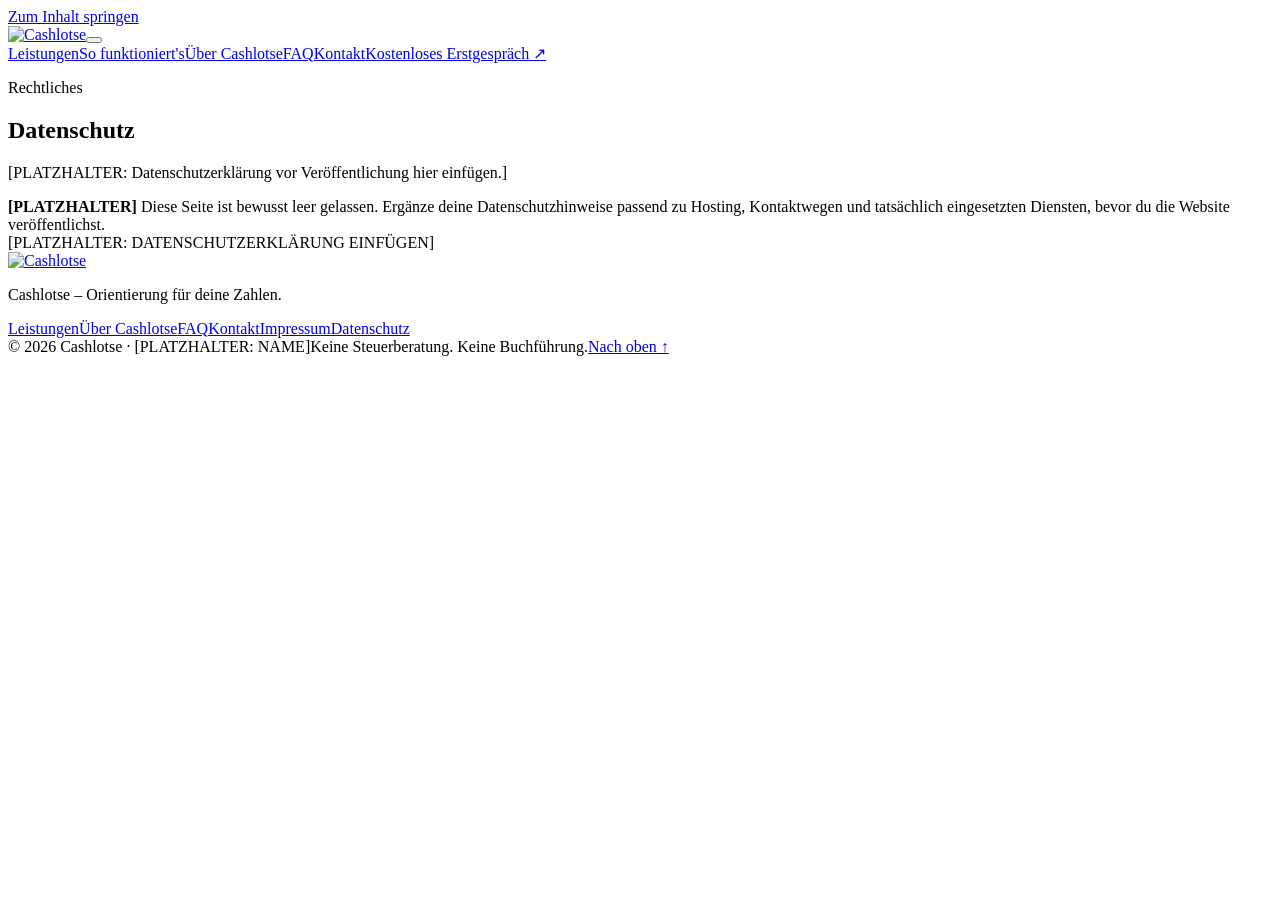
==== datenschutz.html @ ab905dff "Add files via upload" ====
<!doctype html>
<html lang="de">
<head>
  <meta charset="utf-8"><meta name="viewport" content="width=device-width, initial-scale=1"><meta name="theme-color" content="#0D1319">
  <title>Datenschutz – Cashlotse</title><meta name="description" content="Platzhalter für die Datenschutzhinweise von Cashlotse.">
  <meta property="og:type" content="website"><meta property="og:locale" content="de_DE"><meta property="og:title" content="Datenschutz – Cashlotse"><meta property="og:description" content="Platzhalter für die Datenschutzhinweise."><meta property="og:url" content="[PLATZHALTER: VOLLSTÄNDIGE URL DIESER SEITE]">
  <link rel="stylesheet" href="css/styles.css"><script src="js/main.js" defer></script>
</head>
<body>
  <a class="skip-link" href="#inhalt">Zum Inhalt springen</a>
  <header class="site-header"><div class="container header-inner"><a class="logo-link" href="index.html" aria-label="Cashlotse – Startseite"><img src="assets/cashlotse-logo-horizontal-light.png" alt="Cashlotse" width="210" height="83"></a><button class="menu-toggle" type="button" aria-expanded="false" aria-controls="primary-nav" aria-label="Menü öffnen"><span></span><span></span></button><nav class="primary-nav" id="primary-nav" aria-label="Hauptnavigation"><a href="index.html#leistungen">Leistungen</a><a href="index.html#ablauf">So funktioniert's</a><a href="index.html#ueber-cashlotse">Über Cashlotse</a><a href="index.html#faq">FAQ</a><a href="index.html#kontakt">Kontakt</a><a class="button button-small button-orange nav-cta" href="index.html#kontakt">Kostenloses Erstgespräch <span aria-hidden="true">↗</span></a></nav></div></header>
  <main id="inhalt"><section class="legal-hero"><div class="container"><p class="eyebrow"><span class="eyebrow-mark"></span> Rechtliches</p><h1>Datenschutz</h1><p>[PLATZHALTER: Datenschutzerklärung vor Veröffentlichung hier einfügen.]</p></div></section>
    <section class="legal-section"><div class="container legal-container"><div class="legal-notice"><strong>[PLATZHALTER]</strong> Diese Seite ist bewusst leer gelassen. Ergänze deine Datenschutzhinweise passend zu Hosting, Kontaktwegen und tatsächlich eingesetzten Diensten, bevor du die Website veröffentlichst.</div><div class="privacy-placeholder">[PLATZHALTER: DATENSCHUTZERKLÄRUNG EINFÜGEN]</div></div></section></main>
  <footer class="site-footer"><div class="container footer-main"><a class="logo-link footer-logo" href="index.html" aria-label="Cashlotse – Startseite"><img src="assets/cashlotse-logo-horizontal-light.png" alt="Cashlotse" width="210" height="83" loading="lazy"></a><p>Cashlotse – Orientierung für deine Zahlen.</p><nav aria-label="Footer-Navigation"><a href="index.html#leistungen">Leistungen</a><a href="index.html#ueber-cashlotse">Über Cashlotse</a><a href="index.html#faq">FAQ</a><a href="index.html#kontakt">Kontakt</a><a href="impressum.html">Impressum</a><a href="datenschutz.html" aria-current="page">Datenschutz</a></nav></div><div class="container footer-bottom"><span>© <span data-year>2026</span> Cashlotse · [PLATZHALTER: NAME]</span><span>Keine Steuerberatung. Keine Buchführung.</span><a href="#inhalt">Nach oben ↑</a></div></footer>
</body>
</html>
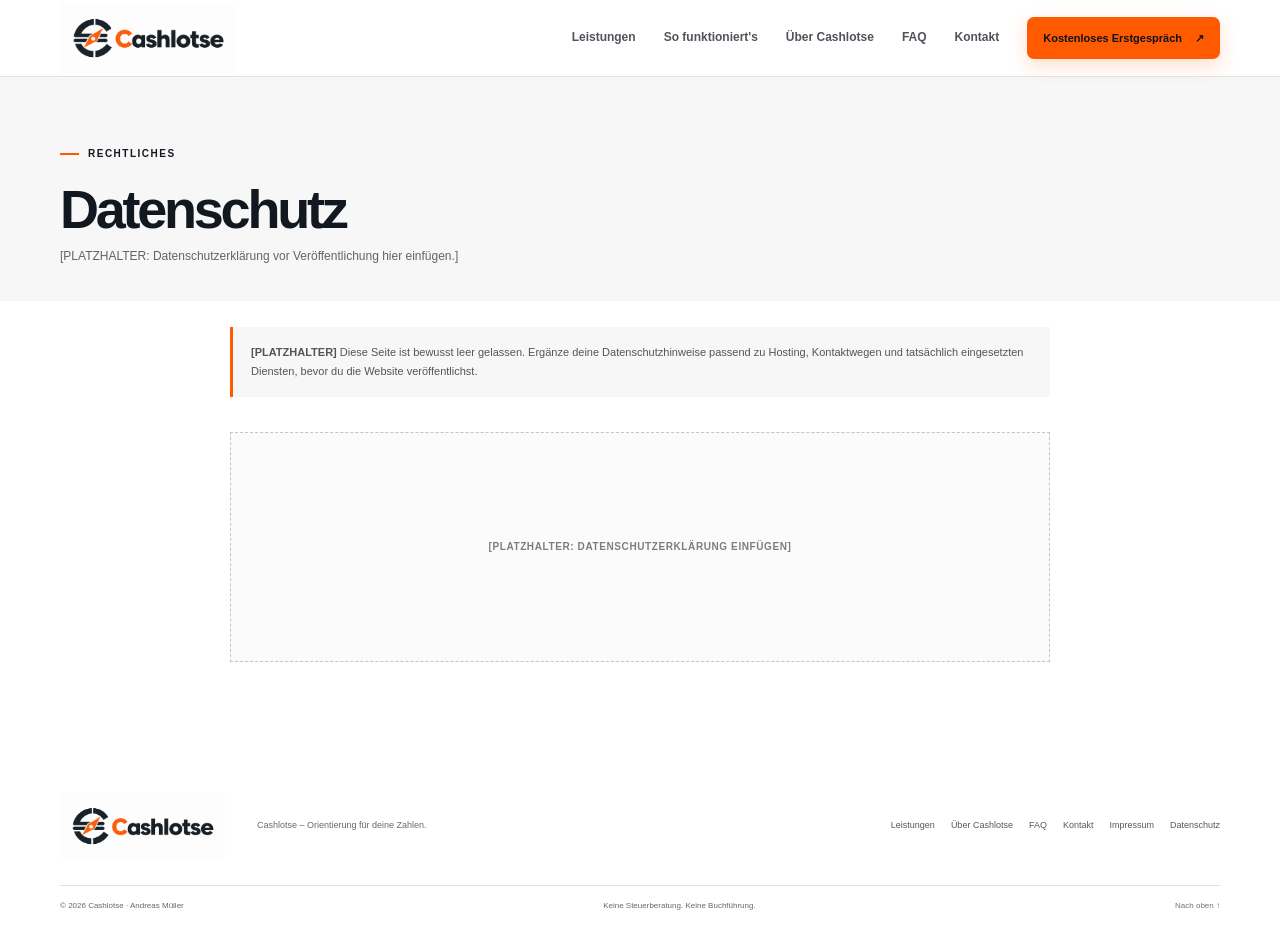
==== commit 723f5ec9: "Add files via upload" ====
--- a/datenschutz.html
+++ b/datenschutz.html
@@ -11,6 +11,6 @@
   <header class="site-header"><div class="container header-inner"><a class="logo-link" href="index.html" aria-label="Cashlotse – Startseite"><img src="assets/cashlotse-logo-horizontal-light.png" alt="Cashlotse" width="210" height="83"></a><button class="menu-toggle" type="button" aria-expanded="false" aria-controls="primary-nav" aria-label="Menü öffnen"><span></span><span></span></button><nav class="primary-nav" id="primary-nav" aria-label="Hauptnavigation"><a href="index.html#leistungen">Leistungen</a><a href="index.html#ablauf">So funktioniert's</a><a href="index.html#ueber-cashlotse">Über Cashlotse</a><a href="index.html#faq">FAQ</a><a href="index.html#kontakt">Kontakt</a><a class="button button-small button-orange nav-cta" href="index.html#kontakt">Kostenloses Erstgespräch <span aria-hidden="true">↗</span></a></nav></div></header>
   <main id="inhalt"><section class="legal-hero"><div class="container"><p class="eyebrow"><span class="eyebrow-mark"></span> Rechtliches</p><h1>Datenschutz</h1><p>[PLATZHALTER: Datenschutzerklärung vor Veröffentlichung hier einfügen.]</p></div></section>
     <section class="legal-section"><div class="container legal-container"><div class="legal-notice"><strong>[PLATZHALTER]</strong> Diese Seite ist bewusst leer gelassen. Ergänze deine Datenschutzhinweise passend zu Hosting, Kontaktwegen und tatsächlich eingesetzten Diensten, bevor du die Website veröffentlichst.</div><div class="privacy-placeholder">[PLATZHALTER: DATENSCHUTZERKLÄRUNG EINFÜGEN]</div></div></section></main>
-  <footer class="site-footer"><div class="container footer-main"><a class="logo-link footer-logo" href="index.html" aria-label="Cashlotse – Startseite"><img src="assets/cashlotse-logo-horizontal-light.png" alt="Cashlotse" width="210" height="83" loading="lazy"></a><p>Cashlotse – Orientierung für deine Zahlen.</p><nav aria-label="Footer-Navigation"><a href="index.html#leistungen">Leistungen</a><a href="index.html#ueber-cashlotse">Über Cashlotse</a><a href="index.html#faq">FAQ</a><a href="index.html#kontakt">Kontakt</a><a href="impressum.html">Impressum</a><a href="datenschutz.html" aria-current="page">Datenschutz</a></nav></div><div class="container footer-bottom"><span>© <span data-year>2026</span> Cashlotse · [PLATZHALTER: NAME]</span><span>Keine Steuerberatung. Keine Buchführung.</span><a href="#inhalt">Nach oben ↑</a></div></footer>
+  <footer class="site-footer"><div class="container footer-main"><a class="logo-link footer-logo" href="index.html" aria-label="Cashlotse – Startseite"><img src="assets/cashlotse-logo-horizontal-light.png" alt="Cashlotse" width="210" height="83" loading="lazy"></a><p>Cashlotse – Orientierung für deine Zahlen.</p><nav aria-label="Footer-Navigation"><a href="index.html#leistungen">Leistungen</a><a href="index.html#ueber-cashlotse">Über Cashlotse</a><a href="index.html#faq">FAQ</a><a href="index.html#kontakt">Kontakt</a><a href="impressum.html">Impressum</a><a href="datenschutz.html" aria-current="page">Datenschutz</a></nav></div><div class="container footer-bottom"><span>© <span data-year>2026</span> Cashlotse · Andreas Müller</span><span>Keine Steuerberatung. Keine Buchführung.</span><a href="#inhalt">Nach oben ↑</a></div></footer>
 </body>
 </html>
--- a/css/styles.css
+++ b/css/styles.css
@@ -0,0 +1,145 @@
+/* Cashlotse – Markenfarben und Grundwerte */
+:root {
+  color-scheme: light;
+  --anthracite: #111820;
+  --orange: #FF5A00;
+  --white: #FFFFFF;
+  --dark: #0D1319;
+  --muted: rgba(17, 24, 32, .66);
+  --line: rgba(17, 24, 32, .13);
+  --dark-line: rgba(255, 255, 255, .13);
+  --font: "Inter", "DM Sans", "Segoe UI", -apple-system, BlinkMacSystemFont, "Helvetica Neue", sans-serif;
+  --content: 1160px;
+}
+*, *::before, *::after { box-sizing: border-box; }
+html { scroll-behavior: smooth; scroll-padding-top: 88px; }
+body { margin: 0; color: var(--anthracite); background: var(--white); font: 16px/1.65 var(--font); -webkit-font-smoothing: antialiased; }
+img, svg { display: block; max-width: 100%; }
+a { color: inherit; }
+button, input, textarea, select { font: inherit; }
+.container { width: min(var(--content), calc(100% - 48px)); margin-inline: auto; }
+.section-pad { padding-block: 108px; }
+.skip-link { position: fixed; z-index: 200; top: 10px; left: 10px; padding: 10px 15px; transform: translateY(-150%); border-radius: 6px; color: var(--white); background: var(--dark); }
+.skip-link:focus { transform: translateY(0); }
+
+/* Header / Navigation */
+.site-header { position: sticky; z-index: 100; top: 0; border-bottom: 1px solid rgba(17,24,32,.12); color: var(--anthracite); background: rgba(255,255,255,.96); backdrop-filter: blur(14px); }
+.header-inner { display: flex; min-height: 76px; align-items: center; justify-content: space-between; }
+.logo-link { display: inline-flex; flex: 0 0 auto; align-items: center; text-decoration: none; }
+.logo-link img { width: 176px; height: auto; }
+.primary-nav { display: flex; align-items: center; gap: 28px; }
+.primary-nav > a:not(.button) { color: rgba(17,24,32,.74); text-decoration: none; font-size: 12px; font-weight: 550; transition: color .2s ease; }
+.primary-nav > a:not(.button):hover, .primary-nav > a[aria-current="page"] { color: var(--anthracite); text-decoration: underline; text-decoration-color: var(--orange); text-underline-offset: 5px; }
+.menu-toggle { display: none; width: 42px; height: 42px; align-items: center; justify-content: center; flex-direction: column; gap: 6px; border: 1px solid var(--line); border-radius: 8px; color: var(--anthracite); background: transparent; cursor: pointer; }
+.menu-toggle span { width: 18px; height: 2px; border-radius: 2px; background: currentColor; transition: transform .2s ease; }
+.button { display: inline-flex; min-height: 54px; align-items: center; justify-content: center; gap: 13px; padding: 0 22px; border: 1px solid transparent; border-radius: 7px; text-decoration: none; font-size: 13px; font-weight: 700; line-height: 1.1; cursor: pointer; transition: transform .22s ease, color .22s ease, background-color .22s ease, box-shadow .22s ease, border-color .22s ease; }
+.button:hover { transform: translateY(-2px); }
+.button:focus-visible, .primary-nav a:focus-visible, .service-link:focus-visible, .text-link:focus-visible, .footer-main a:focus-visible, summary:focus-visible { outline: 3px solid var(--orange); outline-offset: 4px; }
+.button-orange { color: var(--dark); background: var(--orange); box-shadow: 0 7px 20px rgba(255,90,0,.2); }
+.button-orange:hover { background: var(--orange); box-shadow: 0 11px 25px rgba(255,90,0,.28); }
+.button-dark { color: var(--white); background: var(--dark); }
+.button-dark:hover { background: var(--dark); box-shadow: 0 9px 22px rgba(13,19,25,.18); }
+.button-quiet { border-color: rgba(255,255,255,.2); color: var(--white); background: transparent; }
+.button-quiet:hover { border-color: rgba(255,255,255,.5); background: rgba(255,255,255,.05); }
+.button-small { min-height: 42px; padding-inline: 15px; font-size: 11px; }
+.text-link { display: inline-flex; align-items: center; gap: 10px; color: var(--anthracite); text-decoration: none; font-size: 13px; font-weight: 700; transition: color .2s ease, gap .2s ease; }
+.text-link:hover { gap: 15px; color: var(--anthracite); text-decoration: underline; text-decoration-color: var(--orange); text-underline-offset: 5px; }
+
+/* Hero and unmodified original logo */
+.hero { position: relative; overflow: hidden; padding: 76px 0 0; color: var(--white); background: var(--dark); }
+.hero-gridline { position: absolute; inset: 0; opacity: .18; background-image: linear-gradient(rgba(255,255,255,.07) 1px, transparent 1px), linear-gradient(90deg, rgba(255,255,255,.07) 1px, transparent 1px); background-size: 74px 74px; mask-image: linear-gradient(90deg, transparent, black 30%, black 83%, transparent); pointer-events: none; }
+.hero-glow { position: absolute; top: 0; right: -100px; width: 680px; height: 590px; border-radius: 50%; background: radial-gradient(ellipse, rgba(255,90,0,.12), transparent 68%); pointer-events: none; }
+.hero-layout { position: relative; z-index: 1; display: grid; grid-template-columns: 1fr .92fr; align-items: center; gap: 45px; padding-bottom: 70px; }
+.hero-copy { max-width: 600px; padding: 20px 0; }
+.eyebrow { display: flex; align-items: center; gap: 9px; margin: 0 0 20px; color: var(--anthracite); font-size: 10px; font-weight: 750; letter-spacing: .15em; line-height: 1.4; text-transform: uppercase; }
+.hero .eyebrow, .scope .eyebrow, .contact .eyebrow { color: var(--orange); }
+.eyebrow-mark { width: 19px; height: 2px; background: var(--orange); }
+h1, h2, h3, p { margin-top: 0; }
+h1, h2, h3 { color: inherit; }
+.hero h1 { max-width: 640px; margin: 0 0 23px; font-size: clamp(46px, 5.6vw, 74px); font-weight: 730; letter-spacing: -.065em; line-height: 1.02; }
+.hero h1 span { color: var(--orange); }
+.hero-subtitle { max-width: 500px; margin-bottom: 30px; color: rgba(255,255,255,.68); font-size: 16px; line-height: 1.75; }
+.hero-actions { display: flex; flex-wrap: wrap; gap: 12px; }
+.remote-note { display: flex; align-items: center; gap: 9px; margin-top: 30px; color: rgba(255,255,255,.75); font-size: 11px; }
+.remote-dot, .scope-dot { width: 7px; height: 7px; border-radius: 50%; background: var(--orange); box-shadow: 0 0 0 4px rgba(255,90,0,.14); }
+.hero-visual { position: relative; min-height: 440px; display: grid; align-content: center; justify-items: center; }
+.hero-logo { display: block; width: min(425px, 100%); height: auto; }
+.hero-logo-caption { display: inline-flex; align-items: center; gap: 9px; margin-top: -3px; color: rgba(255,255,255,.54); font-size: 9px; letter-spacing: .04em; }.hero-logo-caption i { width: 6px; height: 6px; border-radius: 50%; background: var(--orange); }
+.hero-bottom { position: relative; z-index: 1; display: flex; align-items: center; gap: 16px; padding-top: 20px; padding-bottom: 21px; border-top: 1px solid rgba(255,255,255,.14); color: rgba(255,255,255,.68); font-size: 9px; font-weight: 600; letter-spacing: .04em; }.hero-bottom i { width: 3px; height: 3px; border-radius: 50%; background: var(--orange); }
+
+/* Intro and reusable headings */
+.intro { background: var(--white); }
+.intro-heading { display: grid; grid-template-columns: 1fr 1fr; align-items: end; column-gap: 50px; row-gap: 0; }.intro-heading .eyebrow { grid-column: 1/-1; }.intro-heading h2, .section-head h2, .how-copy h2, .scope-content h2, .about-copy h2, .faq-heading h2 { margin: 0; font-size: clamp(34px, 4vw, 52px); font-weight: 700; letter-spacing: -.06em; line-height: 1.08; }.intro-heading h2 span, .section-head h2 span, .how-copy h2 span, .about-copy h2 span, .faq-heading h2 span { color: rgba(17,24,32,.58); }.intro-heading > p:last-child { max-width: 480px; margin: 0 0 2px; color: var(--muted); font-size: 14px; }
+.principles { display: grid; grid-template-columns: repeat(3,1fr); gap: 28px; margin-top: 68px; }.principle { position: relative; min-height: 200px; padding: 25px 0 0; border-top: 1px solid var(--line); }.principle-index { position: absolute; top: 26px; right: 2px; color: rgba(17,24,32,.29); font-size: 9px; font-weight: 700; letter-spacing: .12em; }.principle h3 { margin: 17px 0 5px; font-size: 17px; letter-spacing: -.025em; }.principle p { max-width: 250px; margin: 0; color: var(--muted); font-size: 12px; }
+.principle-icon { position: relative; width: 43px; height: 43px; color: var(--orange); }.icon-grid { display: grid; grid-template-columns: repeat(2,10px); align-content: center; justify-content: center; gap: 4px; border: 1px solid rgba(255,90,0,.38); border-radius: 8px; }.icon-grid i { width: 10px; height: 10px; background: var(--orange); }.icon-grid i:nth-child(2), .icon-grid i:nth-child(3) { opacity: .34; }.icon-plan { display: flex; align-items: end; gap: 4px; padding: 5px; border-bottom: 1px solid rgba(255,90,0,.5); }.icon-plan i { width: 9px; height: 17px; border-radius: 2px 2px 0 0; background: var(--orange); }.icon-plan i:nth-child(2) { height: 28px; opacity: .6; }.icon-plan i:nth-child(3) { height: 22px; opacity: .82; }.icon-direction::before { position: absolute; inset: 4px; border: 1px solid rgba(255,90,0,.42); border-radius: 50%; content: ""; }.icon-direction i { position: absolute; top: 7px; left: 21px; width: 2px; height: 29px; background: var(--orange); transform: rotate(42deg); transform-origin: center; }.icon-direction i::after { position: absolute; top: -1px; left: -4px; border-right: 5px solid transparent; border-bottom: 7px solid var(--orange); border-left: 5px solid transparent; content: ""; }
+
+/* Services */
+.services { background: #f7f7f7; }
+.section-head { display: flex; align-items: end; justify-content: space-between; gap: 50px; margin-bottom: 42px; }.section-head h2 { max-width: 580px; }.section-head > p { max-width: 390px; margin: 0 0 2px; color: var(--muted); font-size: 13px; }
+.service-grid { display: grid; grid-template-columns: repeat(3,1fr); gap: 14px; }
+.service-card { position: relative; display: flex; min-height: 308px; flex-direction: column; padding: 23px; border: 1px solid rgba(17,24,32,.11); border-radius: 9px; background: var(--white); transition: transform .25s ease, box-shadow .25s ease, border-color .25s ease; }.service-card:hover { transform: translateY(-4px); border-color: rgba(255,90,0,.38); box-shadow: 0 18px 38px rgba(13,19,25,.08); }.service-popular { border-color: var(--orange); box-shadow: 0 10px 27px rgba(255,90,0,.08); }.service-card-top { display: flex; align-items: center; justify-content: space-between; margin-bottom: 20px; }.service-icon { display: grid; width: 40px; height: 40px; place-items: center; border: 1px solid rgba(255,90,0,.28); border-radius: 8px; color: var(--orange); background: rgba(255,90,0,.055); font-size: 18px; font-weight: 600; }.service-number { color: rgba(17,24,32,.55); font-size: 9px; font-weight: 700; letter-spacing: .1em; }.service-card h3 { margin: 0 0 8px; color: var(--anthracite); font-size: 17px; letter-spacing: -.03em; }.service-card > p { min-height: 53px; margin: 0 0 16px; color: var(--muted); font-size: 11px; line-height: 1.65; }.service-price { display: flex; min-height: 42px; align-items: baseline; gap: 7px; margin-top: auto; margin-bottom: 13px; }.service-price strong { color: var(--anthracite); font-size: 25px; font-weight: 720; letter-spacing: -.055em; }.service-price strong small { padding-left: 3px; color: var(--muted); font-size: 11px; font-weight: 550; letter-spacing: 0; }.service-price > span { margin-left: auto; color: rgba(17,24,32,.62); font-size: 9px; }.service-price .from-label { margin-left: 0; color: var(--anthracite); font-weight: 700; }.service-price .from-label + strong { margin-left: -4px; }.service-link { display: flex; align-items: center; justify-content: space-between; padding-top: 13px; border-top: 1px solid var(--line); color: var(--anthracite); text-decoration: none; font-size: 10px; font-weight: 700; transition: color .2s ease; }.service-link span { color: var(--orange); font-size: 15px; transition: transform .2s ease; }.service-link:hover { color: var(--anthracite); text-decoration: underline; text-decoration-color: var(--orange); text-underline-offset: 4px; }.service-link:hover span { transform: translateX(4px); }.popular-ribbon { position: absolute; top: 0; right: 0; padding: 6px 10px; border-radius: 0 8px 0 7px; color: var(--dark); background: var(--orange); font-size: 8px; font-weight: 700; letter-spacing: .04em; }.service-title-line { display: flex; align-items: center; gap: 9px; }.service-title-line h3 { margin-bottom: 8px; }.abo-tag { margin-top: -8px; padding: 3px 6px; border: 1px solid rgba(255,90,0,.5); border-radius: 3px; color: var(--anthracite); font-size: 8px; font-weight: 700; text-transform: uppercase; }.icon-plan-card { display: flex; align-items: end; gap: 3px; padding: 10px; }.icon-plan-card i { width: 5px; height: 11px; border: 1px solid var(--orange); }.icon-plan-card i:nth-child(2) { height: 17px; background: var(--orange); }.icon-plan-card i:nth-child(3) { height: 14px; opacity: .6; }.icon-calc { font-size: 24px; }.price-note { margin: 17px 0 0; color: var(--muted); font-size: 9px; }.price-note span { color: var(--anthracite); }
+
+/* Process */
+.how { overflow: hidden; background: var(--white); }.how-layout { display: grid; grid-template-columns: .9fr 1.1fr; gap: 92px; }.how-copy { position: relative; min-height: 470px; }.how-copy h2 { margin-bottom: 16px; }.how-copy > p:not(.eyebrow) { max-width: 400px; margin-bottom: 22px; color: var(--muted); font-size: 13px; }.route-graphic { position: absolute; right: 12%; bottom: 0; left: 0; height: 116px; opacity: .78; }.route-line { position: absolute; top: 54px; right: 10px; left: 10px; height: 1px; background: linear-gradient(90deg, rgba(17,24,32,.16), var(--orange), rgba(17,24,32,.16)); transform: rotate(-10deg); }.route-stop, .route-start, .route-end { position: absolute; top: 44px; display: grid; width: 22px; height: 22px; place-items: center; border: 1px solid rgba(17,24,32,.14); border-radius: 50%; color: rgba(17,24,32,.5); background: var(--white); font-size: 7px; font-weight: 700; }.route-start { left: 0; }.route-end { right: 0; color: var(--dark); background: var(--orange); border-color: var(--orange); }.stop-one { top: 37px; left: 28%; }.stop-two { top: 28px; left: 54%; }.stop-three { top: 19px; left: 78%; }.steps-list { border-top: 1px solid var(--line); }.step { display: grid; grid-template-columns: 42px 1fr 28px; gap: 12px; align-items: start; padding: 24px 0; border-bottom: 1px solid var(--line); }.step-no { padding-top: 2px; color: var(--anthracite); font-size: 10px; font-weight: 750; letter-spacing: .08em; }.step h3 { margin: 0 0 5px; color: var(--anthracite); font-size: 15px; letter-spacing: -.025em; }.step p { max-width: 390px; margin: 0; color: var(--muted); font-size: 11px; }.step-symbol { display: grid; width: 26px; height: 26px; place-items: center; border: 1px solid rgba(255,90,0,.32); border-radius: 50%; color: var(--orange); font-size: 12px; }
+
+/* Why Cashlotse */
+.why { background: #f7f7f7; }.why-grid { display: grid; grid-template-columns: repeat(4,1fr); gap: 20px; }.why-card { min-height: 200px; padding: 22px 0 0; border-top: 1px solid var(--line); }.why-mark { display: block; margin-bottom: 32px; color: rgba(17,24,32,.66); font-size: 8px; font-weight: 750; letter-spacing: .12em; }.why-card h3 { margin: 0 0 8px; color: var(--anthracite); font-size: 16px; letter-spacing: -.03em; }.why-card p { max-width: 235px; margin: 0; color: var(--muted); font-size: 11px; }
+
+/* Scope and founder */
+.scope { padding-top: 0; background: #f7f7f7; }.scope-panel { position: relative; overflow: hidden; display: grid; grid-template-columns: 150px 1fr; gap: 35px; padding: 49px; border-radius: 12px; color: var(--white); background: var(--dark); }.scope-label { display: flex; align-items: flex-start; gap: 9px; color: rgba(255,255,255,.62); font-size: 9px; font-weight: 650; }.scope-label .scope-dot { margin-top: 5px; }.scope-content { position: relative; z-index: 1; max-width: 730px; }.scope-content h2 { margin-bottom: 17px; font-size: clamp(29px, 3.6vw, 43px); }.scope-content h2 span { color: rgba(255,255,255,.43); }.scope-content > p:not(.eyebrow) { max-width: 650px; margin: 0; color: rgba(255,255,255,.65); font-size: 12px; }.scope-list { display: flex; flex-wrap: wrap; gap: 8px; margin-top: 22px; }.scope-list span { padding: 8px 10px; border: 1px solid rgba(255,255,255,.19); border-radius: 4px; color: rgba(255,255,255,.82); font-size: 9px; }.scope-decoration { position: absolute; right: -54px; bottom: -129px; width: 310px; height: 310px; border: 1px solid rgba(255,90,0,.22); border-radius: 50%; }.scope-decoration i { position: absolute; inset: 30px; border: 1px solid rgba(255,255,255,.08); border-radius: 50%; }.scope-decoration i:nth-child(2) { inset: 72px; border-color: rgba(255,90,0,.24); }.scope-decoration i:nth-child(3) { inset: 112px; border-color: rgba(255,255,255,.12); }
+.about { background: var(--white); }.about-layout { display: grid; grid-template-columns: .8fr 1.2fr; align-items: center; gap: 85px; }.about-photo { max-width: 430px; }.photo-placeholder { position: relative; display: flex; aspect-ratio: 1/1.03; align-items: center; justify-content: center; flex-direction: column; overflow: hidden; border: 1px solid var(--line); border-radius: 10px; background: linear-gradient(145deg, rgba(17,24,32,.04), rgba(17,24,32,.01)); }.photo-placeholder::before, .photo-placeholder::after { position: absolute; width: 270px; height: 270px; border: 1px solid rgba(255,90,0,.15); border-radius: 50%; content: ""; }.photo-placeholder::after { width: 180px; height: 180px; border-color: rgba(17,24,32,.08); }.photo-corner { position: absolute; z-index: 1; width: 38px; height: 38px; border-color: var(--orange); }.corner-a { top: 16px; left: 16px; border-top: 1px solid; border-left: 1px solid; }.corner-b { right: 16px; bottom: 16px; border-right: 1px solid; border-bottom: 1px solid; }.photo-initials { position: relative; z-index: 1; color: rgba(17,24,32,.38); font-size: 20px; font-weight: 700; letter-spacing: .13em; }.photo-placeholder small { position: relative; z-index: 1; margin-top: 7px; color: rgba(17,24,32,.68); font-size: 9px; }.photo-caption { display: block; margin-top: 9px; color: rgba(17,24,32,.64); font-size: 8px; }.about-copy { max-width: 590px; }.about-copy h2 { margin-bottom: 19px; }.about-copy > p:not(.eyebrow) { color: var(--muted); font-size: 13px; }.about-copy .about-lead { color: var(--anthracite); font-size: 15px; line-height: 1.75; }.about-lead strong { color: var(--anthracite); text-decoration: underline; text-decoration-color: var(--orange); text-underline-offset: 3px; }.about-meta { display: grid; grid-template-columns: 1fr 1fr; gap: 18px; margin: 24px 0; padding-block: 16px; border-top: 1px solid var(--line); border-bottom: 1px solid var(--line); }.about-meta small, .about-meta strong { display: block; }.about-meta small { margin-bottom: 4px; color: rgba(17,24,32,.65); font-size: 8px; text-transform: uppercase; letter-spacing: .1em; }.about-meta strong { color: var(--anthracite); font-size: 10px; }
+
+/* Native accessible FAQ accordion */
+.faq { background: #f7f7f7; }.faq-layout { display: grid; grid-template-columns: .75fr 1.25fr; gap: 90px; }.faq-heading { max-width: 380px; }.faq-heading h2 { margin-bottom: 15px; }.faq-heading > p:not(.eyebrow) { margin-bottom: 22px; color: var(--muted); font-size: 12px; }.faq-list { border-top: 1px solid var(--line); }.faq-list details { border-bottom: 1px solid var(--line); }.faq-list summary { position: relative; display: flex; min-height: 62px; align-items: center; justify-content: space-between; gap: 20px; padding: 14px 2px; color: var(--anthracite); list-style: none; font-size: 12px; font-weight: 650; cursor: pointer; }.faq-list summary::-webkit-details-marker { display: none; }.faq-plus { position: relative; flex: 0 0 18px; width: 18px; height: 18px; }.faq-plus::before, .faq-plus::after { position: absolute; top: 8px; left: 3px; width: 12px; height: 1px; background: var(--orange); content: ""; transition: transform .2s ease; }.faq-plus::after { transform: rotate(90deg); }.faq-list details[open] .faq-plus::after { transform: rotate(0); }.faq-list details p { max-width: 580px; margin: -2px 30px 18px 2px; color: var(--muted); font-size: 11px; }
+
+/* Closing CTA and contact */
+.closing-cta { padding-top: 0; padding-bottom: 95px; background: #f7f7f7; }.closing-panel { position: relative; overflow: hidden; display: flex; min-height: 380px; align-items: center; justify-content: space-between; gap: 35px; padding: 55px 66px; border-radius: 12px; background: var(--orange); }.closing-copy { position: relative; z-index: 1; max-width: 550px; }.closing-copy .eyebrow { color: var(--dark); }.closing-copy .eyebrow-mark { background: var(--dark); }.closing-copy h2 { margin-bottom: 15px; color: var(--dark); font-size: clamp(40px, 5vw, 62px); font-weight: 750; letter-spacing: -.065em; line-height: .99; }.closing-copy > p:not(.eyebrow) { max-width: 455px; margin-bottom: 23px; color: rgba(13,19,25,.77); font-size: 12px; }.closing-stamp { position: relative; z-index: 1; display: flex; width: 190px; height: 190px; flex: 0 0 190px; align-items: center; justify-content: center; flex-direction: column; gap: 11px; border: 1px solid rgba(13,19,25,.32); border-radius: 50%; color: var(--dark); transform: rotate(-12deg); }.closing-stamp::before { position: absolute; inset: 12px; border: 1px solid rgba(13,19,25,.2); border-radius: 50%; content: ""; }.closing-stamp span { font-size: 8px; font-weight: 800; letter-spacing: .2em; }.closing-stamp b { font-size: 40px; font-weight: 400; }.closing-orbit { position: absolute; top: -210px; right: 60px; width: 500px; height: 500px; border: 1px solid rgba(13,19,25,.14); border-radius: 50%; }.closing-orbit i { position: absolute; inset: 42px; border: 1px solid rgba(13,19,25,.1); border-radius: 50%; }.closing-orbit i:nth-child(2) { inset: 100px; }.closing-orbit i:nth-child(3) { inset: 160px; }
+.contact { color: var(--white); background: var(--dark); }.contact-layout { display: grid; grid-template-columns: .92fr 1.08fr; align-items: center; gap: 85px; }.contact-copy { max-width: 470px; }.contact-copy h2 { margin-bottom: 15px; font-size: clamp(34px, 4vw, 48px); font-weight: 700; letter-spacing: -.06em; line-height: 1.07; }.contact-copy > p:not(.eyebrow):not(.contact-disclaimer) { margin-bottom: 29px; color: rgba(255,255,255,.65); font-size: 13px; }.contact-detail { display: flex; align-items: center; gap: 12px; margin: 0 0 15px; }.contact-detail-icon { display: grid; width: 38px; height: 38px; place-items: center; border: 1px solid rgba(255,255,255,.18); border-radius: 7px; color: var(--orange); font-size: 15px; }.contact-detail small, .contact-detail strong { display: block; }.contact-detail small { color: rgba(255,255,255,.48); font-size: 8px; }.contact-detail strong { color: var(--white); font-size: 10px; }.contact-disclaimer { margin-top: 25px; padding-top: 16px; border-top: 1px solid var(--dark-line); color: rgba(255,255,255,.54); font-size: 9px; }
+.contact-form { padding: 29px; border: 1px solid rgba(255,255,255,.14); border-radius: 10px; color: var(--anthracite); background: var(--white); }.form-title { margin-bottom: 19px; color: var(--anthracite); font-size: 18px; font-weight: 720; letter-spacing: -.03em; }.form-field { display: grid; gap: 6px; margin-bottom: 12px; }.form-field label { color: rgba(17,24,32,.73); font-size: 9px; font-weight: 700; }.form-field input, .form-field select, .form-field textarea { width: 100%; min-height: 42px; padding: 10px 11px; border: 1px solid rgba(17,24,32,.16); border-radius: 5px; outline: none; color: var(--anthracite); background: var(--white); font-size: 10px; transition: border-color .2s ease, box-shadow .2s ease; }.form-field input::placeholder, .form-field textarea::placeholder { color: rgba(17,24,32,.42); }.form-field textarea { min-height: 83px; resize: vertical; }.form-field input:focus, .form-field select:focus, .form-field textarea:focus { border-color: var(--orange); box-shadow: 0 0 0 3px rgba(255,90,0,.14); }.form-submit { width: 100%; margin-top: 2px; }.form-note { margin: 11px 0 0; color: rgba(17,24,32,.58); font-size: 8px; line-height: 1.55; }.form-note strong { color: var(--anthracite); }.form-status { min-height: 0; margin: 0; color: var(--anthracite); font-size: 10px; }.form-status:not(:empty) { margin-top: 10px; }
+
+/* Footer */
+.site-footer { padding: 31px 0 15px; color: var(--anthracite); background: var(--white); }.footer-main { display: grid; grid-template-columns: auto 1fr auto; align-items: center; gap: 32px; padding-bottom: 26px; }.footer-logo img { width: 165px; }.footer-main > p { margin: 0; color: rgba(17,24,32,.65); font-size: 9px; }.footer-main nav { display: flex; flex-wrap: wrap; justify-content: end; gap: 16px; }.footer-main nav a { color: rgba(17,24,32,.72); text-decoration: none; font-size: 9px; transition: color .2s ease; }.footer-main nav a:hover { color: var(--anthracite); text-decoration: underline; text-decoration-color: var(--orange); text-underline-offset: 4px; }.footer-bottom { display: flex; align-items: center; justify-content: space-between; gap: 18px; padding-top: 13px; border-top: 1px solid var(--line); color: rgba(17,24,32,.65); font-size: 8px; }.footer-bottom a { color: rgba(17,24,32,.6); text-decoration: none; }.footer-bottom a:hover { color: var(--anthracite); text-decoration: underline; text-decoration-color: var(--orange); text-underline-offset: 3px; }
+
+/* Scroll animation and page transition; disabled for reduced motion. */
+.motion-ready .reveal { opacity: 0; transform: translateY(16px); transition: opacity .6s ease, transform .6s cubic-bezier(.2,.7,.2,1); }.motion-ready .reveal.is-visible { opacity: 1; transform: translateY(0); }.reveal-delay { transition-delay: .1s!important; }.reveal-delay-more { transition-delay: .19s!important; }.motion-ready body { animation: page-enter .32s ease both; }.motion-ready.is-leaving body { animation: none; opacity: 0; transition: opacity .16s ease; }
+@keyframes page-enter { from { opacity: 0; } to { opacity: 1; } }
+
+/* Tablet */
+@media (max-width: 980px) {
+  .section-pad { padding-block: 84px; }.hero { padding-top: 57px; }.hero-layout { grid-template-columns: 1fr .9fr; gap: 20px; }.hero h1 { font-size: clamp(45px, 6vw, 63px); }.hero-visual { min-height: 390px; }.hero-logo { width: min(365px, 100%); }.how-layout, .faq-layout { gap: 55px; }.about-layout, .contact-layout { gap: 55px; }.scope-panel { grid-template-columns: 125px 1fr; padding: 38px; }.why-grid { grid-template-columns: repeat(2,1fr); }.why-card { min-height: 160px; }.why-mark { margin-bottom: 18px; }.service-card { padding: 18px; }.closing-panel { padding-inline: 48px; }
+}
+
+/* Mobile */
+@media (max-width: 740px) {
+  .container { width: min(100% - 36px, 570px); }.section-pad { padding-block: 68px; }.header-inner { min-height: 68px; }.logo-link img { width: 154px; }.menu-toggle { display: flex; }.primary-nav { position: absolute; top: calc(100% + 1px); right: 0; left: 0; display: none; flex-direction: column; align-items: stretch; gap: 0; padding: 5px 18px 18px; border-bottom: 1px solid var(--line); background: rgba(255,255,255,.99); box-shadow: 0 16px 26px rgba(0,0,0,.1); }.primary-nav.is-open { display: flex; }.primary-nav > a:not(.button) { padding: 13px 3px; border-bottom: 1px solid rgba(17,24,32,.09); }.primary-nav .nav-cta { margin-top: 14px; }.menu-toggle[aria-expanded="true"] span:first-child { transform: translateY(4px) rotate(45deg); }.menu-toggle[aria-expanded="true"] span:last-child { transform: translateY(-4px) rotate(-45deg); }
+  .hero { padding-top: 52px; }.hero-layout { grid-template-columns: 1fr; gap: 16px; padding-bottom: 42px; }.hero-copy { padding: 0; }.hero h1 { font-size: clamp(46px, 11.2vw, 65px); }.hero-subtitle { max-width: 540px; font-size: 14px; }.hero-visual { min-height: 355px; width: 100%; max-width: 540px; margin-inline: auto; }.hero-logo { width: min(360px, 90%); }.hero-logo-caption { margin-top: 0; }.hero-bottom { flex-wrap: wrap; gap: 8px 12px; font-size: 8px; }
+  .intro-heading { display: block; }.intro-heading h2, .section-head h2, .how-copy h2, .about-copy h2, .faq-heading h2 { font-size: clamp(34px, 9vw, 46px); }.intro-heading > p:last-child { margin-top: 17px; font-size: 12px; }.principles { grid-template-columns: 1fr; gap: 0; margin-top: 38px; }.principle { min-height: 148px; padding-block: 18px; }.principle-index { top: 21px; }.principle h3 { margin-top: 12px; }
+  .section-head { display: block; margin-bottom: 30px; }.section-head > p { margin-top: 15px; font-size: 12px; }.service-grid { grid-template-columns: 1fr; gap: 10px; }.service-card { min-height: 276px; padding: 20px; }.service-card > p { min-height: 0; }.service-card-top { margin-bottom: 14px; }.price-note { line-height: 1.6; }
+  .how-layout { grid-template-columns: 1fr; gap: 36px; }.how-copy { min-height: 305px; }.route-graphic { right: 9%; bottom: 0; height: 100px; }.route-line { top: 49px; }.route-stop, .route-start, .route-end { top: 39px; }.stop-one { top: 33px; }.stop-two { top: 25px; }.stop-three { top: 17px; }.step { grid-template-columns: 35px 1fr 26px; padding-block: 19px; }.why-grid { gap: 10px 20px; }.why-card { min-height: 170px; }
+  .scope { padding-top: 0; }.scope-panel { display: block; padding: 28px 23px; }.scope-label { margin-bottom: 29px; }.scope-content { max-width: 100%; }.scope-content h2 { font-size: clamp(29px, 7.8vw, 39px); }.scope-list { gap: 6px; }.scope-list span { font-size: 8px; }.scope-decoration { right: -135px; bottom: -178px; }
+  .about-layout { grid-template-columns: 1fr; gap: 33px; }.about-photo { max-width: 430px; }.about-copy > p:not(.eyebrow) { font-size: 12px; }.about-meta { gap: 10px; }.about-meta strong { font-size: 9px; }
+  .faq-layout { grid-template-columns: 1fr; gap: 33px; }.faq-heading { max-width: none; }.faq-heading > p:not(.eyebrow) { font-size: 11px; }.faq-list summary { min-height: 57px; font-size: 11px; }
+  .closing-cta { padding-bottom: 68px; }.closing-panel { min-height: 0; align-items: flex-start; flex-direction: column; gap: 29px; padding: 36px 25px; }.closing-copy h2 { font-size: clamp(42px, 11vw, 56px); }.closing-copy > p:not(.eyebrow) { font-size: 11px; }.closing-copy .button { width: 100%; padding-inline: 13px; font-size: 11px; }.closing-stamp { width: 112px; height: 112px; flex-basis: 112px; align-self: flex-end; gap: 6px; }.closing-stamp::before { inset: 8px; }.closing-stamp span { font-size: 6px; }.closing-stamp b { font-size: 27px; }.closing-orbit { top: 56px; right: -235px; width: 450px; height: 450px; }
+  .contact-layout { grid-template-columns: 1fr; gap: 32px; }.contact-copy h2 { font-size: 39px; }.contact-form { padding: 23px 18px; }.footer-main { grid-template-columns: 1fr auto; gap: 17px; }.footer-main > p { grid-column: 1/-1; grid-row: 2; }.footer-main nav { grid-column: 1/-1; grid-row: 3; justify-content: flex-start; gap: 12px 17px; }.footer-bottom { align-items: flex-start; flex-direction: column; gap: 6px; }
+}
+@media (max-width: 390px) {
+  .container { width: calc(100% - 30px); }.logo-link img { width: 142px; }.hero-actions { align-items: stretch; flex-direction: column; }.hero-actions .button { width: 100%; }.hero-visual { min-height: 320px; }.hero-logo { width: min(310px, 90%); }.hero-bottom { font-size: 7px; }.why-grid { grid-template-columns: 1fr; }.why-card { min-height: 140px; }.step { gap: 7px; }.about-meta { grid-template-columns: 1fr; }.footer-main nav { gap: 11px; }
+}
+@media (prefers-reduced-motion: reduce) {
+  *, *::before, *::after { scroll-behavior: auto !important; animation-duration: .01ms !important; animation-iteration-count: 1 !important; transition-duration: .01ms !important; }
+  .motion-ready .reveal { opacity: 1; transform: none; }
+}
+
+/* Rechtliche Unterseiten */
+.legal-hero { padding: 70px 0 35px; background: #f7f7f7; }
+.legal-hero h1 { margin: 0 0 9px; font-size: clamp(38px, 5vw, 54px); font-weight: 720; letter-spacing: -.06em; line-height: 1.05; }
+.legal-hero > .container > p:last-child { margin: 0; color: var(--muted); font-size: 12px; }
+.legal-section { padding: 26px 0 100px; }
+.legal-container { max-width: 820px; }
+.legal-notice { margin-bottom: 35px; padding: 16px 18px; border-left: 3px solid var(--orange); color: rgba(17,24,32,.72); background: #f7f7f7; font-size: 11px; line-height: 1.7; }
+.legal-block { margin-bottom: 27px; padding-bottom: 22px; border-bottom: 1px solid var(--line); }
+.legal-block h2 { margin: 0 0 10px; color: var(--anthracite); font-size: 17px; letter-spacing: -.025em; }
+.legal-block p, .legal-footnote { color: var(--muted); font-size: 11px; }
+.legal-block p { margin-bottom: 11px; }
+.legal-footnote { margin-top: 30px; }
+.privacy-placeholder { min-height: 230px; display: grid; place-items: center; padding: 25px; border: 1px dashed rgba(17,24,32,.24); color: rgba(17,24,32,.55); background: #fbfbfb; font-size: 10px; font-weight: 700; letter-spacing: .06em; text-align: center; }
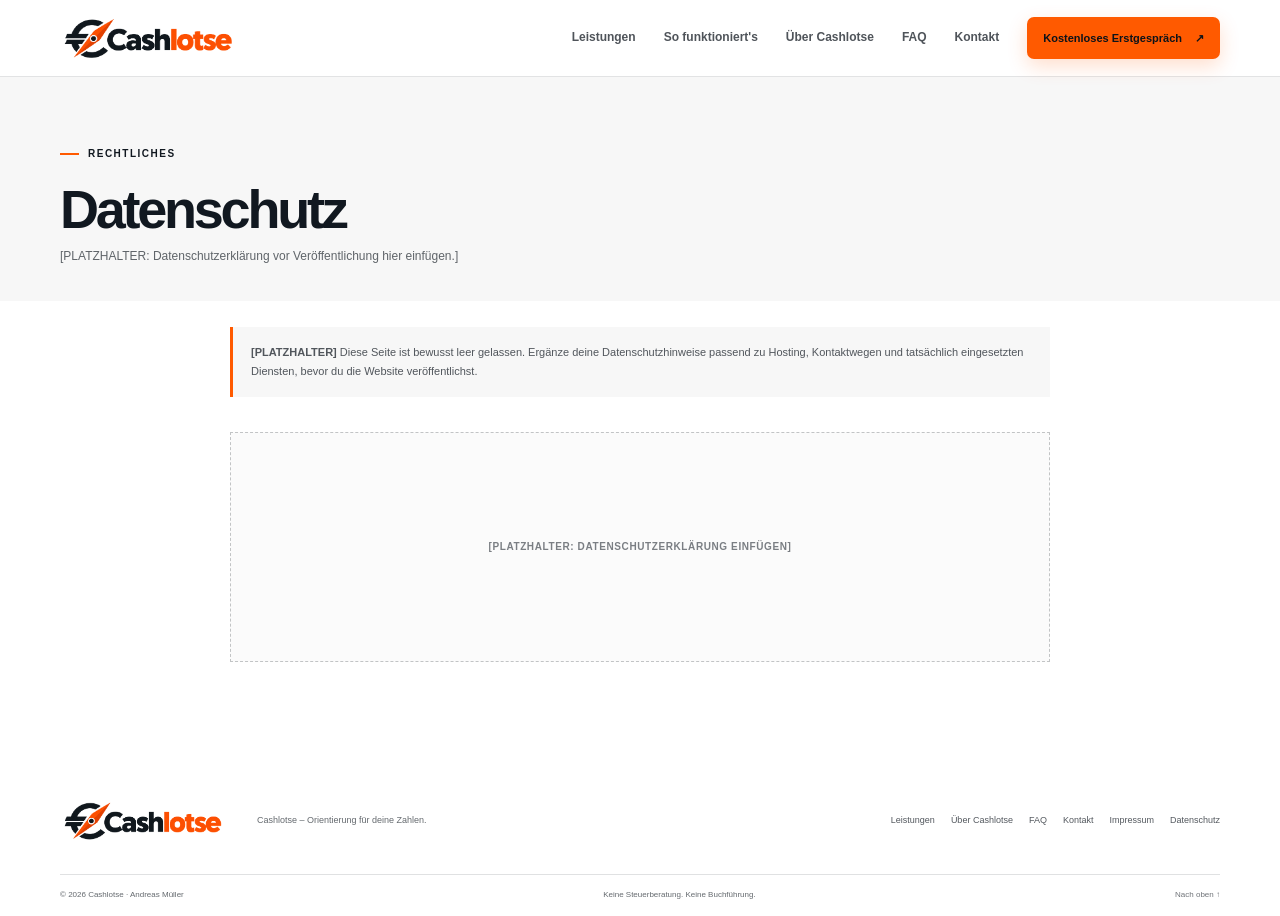
==== commit ce83c4be: "Add files via upload" ====
--- a/datenschutz.html
+++ b/datenschutz.html
@@ -8,9 +8,9 @@
 </head>
 <body>
   <a class="skip-link" href="#inhalt">Zum Inhalt springen</a>
-  <header class="site-header"><div class="container header-inner"><a class="logo-link" href="index.html" aria-label="Cashlotse – Startseite"><img src="assets/cashlotse-logo-horizontal-light.png" alt="Cashlotse" width="210" height="83"></a><button class="menu-toggle" type="button" aria-expanded="false" aria-controls="primary-nav" aria-label="Menü öffnen"><span></span><span></span></button><nav class="primary-nav" id="primary-nav" aria-label="Hauptnavigation"><a href="index.html#leistungen">Leistungen</a><a href="index.html#ablauf">So funktioniert's</a><a href="index.html#ueber-cashlotse">Über Cashlotse</a><a href="index.html#faq">FAQ</a><a href="index.html#kontakt">Kontakt</a><a class="button button-small button-orange nav-cta" href="index.html#kontakt">Kostenloses Erstgespräch <span aria-hidden="true">↗</span></a></nav></div></header>
+  <header class="site-header"><div class="container header-inner"><a class="logo-link" href="index.html" aria-label="Cashlotse – Startseite"><img src="assets/logo-horizontal-full-transparent.png" alt="Cashlotse-Logo mit Kompass-Icon" width="2172" height="724"></a><button class="menu-toggle" type="button" aria-expanded="false" aria-controls="primary-nav" aria-label="Menü öffnen"><span></span><span></span></button><nav class="primary-nav" id="primary-nav" aria-label="Hauptnavigation"><a href="index.html#leistungen">Leistungen</a><a href="index.html#ablauf">So funktioniert's</a><a href="index.html#ueber-cashlotse">Über Cashlotse</a><a href="index.html#faq">FAQ</a><a href="index.html#kontakt">Kontakt</a><a class="button button-small button-orange nav-cta" href="index.html#kontakt">Kostenloses Erstgespräch <span aria-hidden="true">↗</span></a></nav></div></header>
   <main id="inhalt"><section class="legal-hero"><div class="container"><p class="eyebrow"><span class="eyebrow-mark"></span> Rechtliches</p><h1>Datenschutz</h1><p>[PLATZHALTER: Datenschutzerklärung vor Veröffentlichung hier einfügen.]</p></div></section>
     <section class="legal-section"><div class="container legal-container"><div class="legal-notice"><strong>[PLATZHALTER]</strong> Diese Seite ist bewusst leer gelassen. Ergänze deine Datenschutzhinweise passend zu Hosting, Kontaktwegen und tatsächlich eingesetzten Diensten, bevor du die Website veröffentlichst.</div><div class="privacy-placeholder">[PLATZHALTER: DATENSCHUTZERKLÄRUNG EINFÜGEN]</div></div></section></main>
-  <footer class="site-footer"><div class="container footer-main"><a class="logo-link footer-logo" href="index.html" aria-label="Cashlotse – Startseite"><img src="assets/cashlotse-logo-horizontal-light.png" alt="Cashlotse" width="210" height="83" loading="lazy"></a><p>Cashlotse – Orientierung für deine Zahlen.</p><nav aria-label="Footer-Navigation"><a href="index.html#leistungen">Leistungen</a><a href="index.html#ueber-cashlotse">Über Cashlotse</a><a href="index.html#faq">FAQ</a><a href="index.html#kontakt">Kontakt</a><a href="impressum.html">Impressum</a><a href="datenschutz.html" aria-current="page">Datenschutz</a></nav></div><div class="container footer-bottom"><span>© <span data-year>2026</span> Cashlotse · Andreas Müller</span><span>Keine Steuerberatung. Keine Buchführung.</span><a href="#inhalt">Nach oben ↑</a></div></footer>
+  <footer class="site-footer"><div class="container footer-main"><a class="logo-link footer-logo" href="index.html" aria-label="Cashlotse – Startseite"><img src="assets/logo-horizontal-full-transparent.png" alt="Cashlotse-Logo mit Kompass-Icon" width="2172" height="724" loading="lazy"></a><p>Cashlotse – Orientierung für deine Zahlen.</p><nav aria-label="Footer-Navigation"><a href="index.html#leistungen">Leistungen</a><a href="index.html#ueber-cashlotse">Über Cashlotse</a><a href="index.html#faq">FAQ</a><a href="index.html#kontakt">Kontakt</a><a href="impressum.html">Impressum</a><a href="datenschutz.html" aria-current="page">Datenschutz</a></nav></div><div class="container footer-bottom"><span>© <span data-year>2026</span> Cashlotse · Andreas Müller</span><span>Keine Steuerberatung. Keine Buchführung.</span><a href="#inhalt">Nach oben ↑</a></div></footer>
 </body>
 </html>
--- a/css/styles.css
+++ b/css/styles.css
@@ -46,7 +46,7 @@
 .text-link:hover { gap: 15px; color: var(--anthracite); text-decoration: underline; text-decoration-color: var(--orange); text-underline-offset: 5px; }
 
 /* Hero and unmodified original logo */
-.hero { position: relative; overflow: hidden; padding: 76px 0 0; color: var(--white); background: var(--dark); }
+.hero { position: relative; overflow: hidden; padding: 76px 0 0; color: var(--white); background: var(--anthracite); }
 .hero-gridline { position: absolute; inset: 0; opacity: .18; background-image: linear-gradient(rgba(255,255,255,.07) 1px, transparent 1px), linear-gradient(90deg, rgba(255,255,255,.07) 1px, transparent 1px); background-size: 74px 74px; mask-image: linear-gradient(90deg, transparent, black 30%, black 83%, transparent); pointer-events: none; }
 .hero-glow { position: absolute; top: 0; right: -100px; width: 680px; height: 590px; border-radius: 50%; background: radial-gradient(ellipse, rgba(255,90,0,.12), transparent 68%); pointer-events: none; }
 .hero-layout { position: relative; z-index: 1; display: grid; grid-template-columns: 1fr .92fr; align-items: center; gap: 45px; padding-bottom: 70px; }
@@ -62,12 +62,30 @@
 .hero-actions { display: flex; flex-wrap: wrap; gap: 12px; }
 .remote-note { display: flex; align-items: center; gap: 9px; margin-top: 30px; color: rgba(255,255,255,.75); font-size: 11px; }
 .remote-dot, .scope-dot { width: 7px; height: 7px; border-radius: 50%; background: var(--orange); box-shadow: 0 0 0 4px rgba(255,90,0,.14); }
-.hero-visual { position: relative; min-height: 440px; display: grid; align-content: center; justify-items: center; }
-.hero-logo { display: block; width: min(425px, 100%); height: auto; }
+.hero-visual { position: relative; display: grid; align-content: center; justify-items: center; }
+.hero-logo { display: block; width: min(520px, 100%); height: auto; }
 .hero-logo-caption { display: inline-flex; align-items: center; gap: 9px; margin-top: -3px; color: rgba(255,255,255,.54); font-size: 9px; letter-spacing: .04em; }.hero-logo-caption i { width: 6px; height: 6px; border-radius: 50%; background: var(--orange); }
 .hero-bottom { position: relative; z-index: 1; display: flex; align-items: center; gap: 16px; padding-top: 20px; padding-bottom: 21px; border-top: 1px solid rgba(255,255,255,.14); color: rgba(255,255,255,.68); font-size: 9px; font-weight: 600; letter-spacing: .04em; }.hero-bottom i { width: 3px; height: 3px; border-radius: 50%; background: var(--orange); }
 
 /* Intro and reusable headings */
+.insolvency-signal { padding: 76px 0; background: #f7f7f7; }
+.signal-layout { display: grid; grid-template-columns: 1fr .82fr; align-items: center; gap: 68px; }
+.signal-copy { max-width: 590px; }
+.signal-copy h2 { max-width: 540px; margin: 0 0 17px; color: var(--anthracite); font-size: clamp(34px, 4vw, 50px); font-weight: 700; letter-spacing: -.06em; line-height: 1.08; }
+.signal-copy > p:not(.eyebrow) { max-width: 520px; margin: 0 0 20px; color: var(--muted); font-size: 13px; }
+.signal-fit-list { display: grid; gap: 9px; margin: 0 0 18px; padding: 0; list-style: none; }
+.signal-fit-list li { position: relative; max-width: 520px; padding-left: 19px; color: var(--muted); font-size: 12px; }
+.signal-fit-list li::before { position: absolute; top: .72em; left: 1px; width: 6px; height: 6px; border-radius: 50%; background: var(--orange); content: ""; }
+.signal-fit-list strong { color: var(--anthracite); font-weight: 700; }
+.signal-card { padding: 30px 34px 25px; border-radius: 9px; color: var(--white); background: var(--dark); box-shadow: 0 18px 45px rgba(13,19,25,.1); }
+.signal-card-label { margin: 0 0 7px; color: var(--orange); font-size: 9px; font-weight: 750; letter-spacing: .14em; text-transform: uppercase; }
+.signal-number { margin: 0; color: var(--orange); font-size: clamp(58px, 7vw, 78px); font-weight: 750; letter-spacing: -.075em; line-height: 1; }
+.signal-description { margin: 8px 0 17px; color: rgba(255,255,255,.86); font-size: 14px; font-weight: 650; }
+.signal-trend { display: flex; flex-wrap: wrap; justify-content: space-between; gap: 8px 14px; padding: 12px 0; border-top: 1px solid var(--dark-line); border-bottom: 1px solid var(--dark-line); color: rgba(255,255,255,.85); font-size: 10px; font-weight: 650; }
+.signal-history { margin: 13px 0 14px; color: rgba(255,255,255,.62); font-size: 9px; line-height: 1.6; }
+.signal-source { color: rgba(255,255,255,.72); font-size: 9px; text-decoration-color: rgba(255,255,255,.36); text-underline-offset: 3px; }
+.signal-source:hover { color: var(--white); text-decoration-color: var(--orange); }
+.signal-source:focus-visible { outline: 3px solid var(--orange); outline-offset: 4px; }
 .intro { background: var(--white); }
 .intro-heading { display: grid; grid-template-columns: 1fr 1fr; align-items: end; column-gap: 50px; row-gap: 0; }.intro-heading .eyebrow { grid-column: 1/-1; }.intro-heading h2, .section-head h2, .how-copy h2, .scope-content h2, .about-copy h2, .faq-heading h2 { margin: 0; font-size: clamp(34px, 4vw, 52px); font-weight: 700; letter-spacing: -.06em; line-height: 1.08; }.intro-heading h2 span, .section-head h2 span, .how-copy h2 span, .about-copy h2 span, .faq-heading h2 span { color: rgba(17,24,32,.58); }.intro-heading > p:last-child { max-width: 480px; margin: 0 0 2px; color: var(--muted); font-size: 14px; }
 .principles { display: grid; grid-template-columns: repeat(3,1fr); gap: 28px; margin-top: 68px; }.principle { position: relative; min-height: 200px; padding: 25px 0 0; border-top: 1px solid var(--line); }.principle-index { position: absolute; top: 26px; right: 2px; color: rgba(17,24,32,.29); font-size: 9px; font-weight: 700; letter-spacing: .12em; }.principle h3 { margin: 17px 0 5px; font-size: 17px; letter-spacing: -.025em; }.principle p { max-width: 250px; margin: 0; color: var(--muted); font-size: 12px; }
@@ -106,13 +124,14 @@
 
 /* Tablet */
 @media (max-width: 980px) {
-  .section-pad { padding-block: 84px; }.hero { padding-top: 57px; }.hero-layout { grid-template-columns: 1fr .9fr; gap: 20px; }.hero h1 { font-size: clamp(45px, 6vw, 63px); }.hero-visual { min-height: 390px; }.hero-logo { width: min(365px, 100%); }.how-layout, .faq-layout { gap: 55px; }.about-layout, .contact-layout { gap: 55px; }.scope-panel { grid-template-columns: 125px 1fr; padding: 38px; }.why-grid { grid-template-columns: repeat(2,1fr); }.why-card { min-height: 160px; }.why-mark { margin-bottom: 18px; }.service-card { padding: 18px; }.closing-panel { padding-inline: 48px; }
+  .section-pad { padding-block: 84px; }.hero { padding-top: 57px; }.hero-layout { grid-template-columns: 1fr .9fr; gap: 20px; }.hero h1 { font-size: clamp(45px, 6vw, 63px); }.hero-logo { width: min(420px, 100%); }.signal-layout { gap: 38px; }.signal-card { padding-inline: 27px; }.how-layout, .faq-layout { gap: 55px; }.about-layout, .contact-layout { gap: 55px; }.scope-panel { grid-template-columns: 125px 1fr; padding: 38px; }.why-grid { grid-template-columns: repeat(2,1fr); }.why-card { min-height: 160px; }.why-mark { margin-bottom: 18px; }.service-card { padding: 18px; }.closing-panel { padding-inline: 48px; }
 }
 
 /* Mobile */
 @media (max-width: 740px) {
   .container { width: min(100% - 36px, 570px); }.section-pad { padding-block: 68px; }.header-inner { min-height: 68px; }.logo-link img { width: 154px; }.menu-toggle { display: flex; }.primary-nav { position: absolute; top: calc(100% + 1px); right: 0; left: 0; display: none; flex-direction: column; align-items: stretch; gap: 0; padding: 5px 18px 18px; border-bottom: 1px solid var(--line); background: rgba(255,255,255,.99); box-shadow: 0 16px 26px rgba(0,0,0,.1); }.primary-nav.is-open { display: flex; }.primary-nav > a:not(.button) { padding: 13px 3px; border-bottom: 1px solid rgba(17,24,32,.09); }.primary-nav .nav-cta { margin-top: 14px; }.menu-toggle[aria-expanded="true"] span:first-child { transform: translateY(4px) rotate(45deg); }.menu-toggle[aria-expanded="true"] span:last-child { transform: translateY(-4px) rotate(-45deg); }
-  .hero { padding-top: 52px; }.hero-layout { grid-template-columns: 1fr; gap: 16px; padding-bottom: 42px; }.hero-copy { padding: 0; }.hero h1 { font-size: clamp(46px, 11.2vw, 65px); }.hero-subtitle { max-width: 540px; font-size: 14px; }.hero-visual { min-height: 355px; width: 100%; max-width: 540px; margin-inline: auto; }.hero-logo { width: min(360px, 90%); }.hero-logo-caption { margin-top: 0; }.hero-bottom { flex-wrap: wrap; gap: 8px 12px; font-size: 8px; }
+  .hero { padding-top: 52px; }.hero-layout { grid-template-columns: 1fr; gap: 20px; padding-bottom: 42px; }.hero-copy { padding: 0; }.hero h1 { font-size: clamp(46px, 11.2vw, 65px); }.hero-subtitle { max-width: 540px; font-size: 14px; }.hero-visual { width: 100%; max-width: 540px; margin-inline: auto; }.hero-logo { width: min(460px, 100%); }.hero-logo-caption { margin-top: 0; }.hero-bottom { flex-wrap: wrap; gap: 8px 12px; font-size: 8px; }
+  .insolvency-signal { padding-block: 56px; }.signal-layout { grid-template-columns: 1fr; gap: 28px; }.signal-copy h2 { font-size: clamp(34px, 9vw, 46px); }.signal-copy > p:not(.eyebrow) { font-size: 12px; }.signal-card { padding: 25px 22px 21px; }.signal-number { font-size: clamp(58px, 17vw, 76px); }
   .intro-heading { display: block; }.intro-heading h2, .section-head h2, .how-copy h2, .about-copy h2, .faq-heading h2 { font-size: clamp(34px, 9vw, 46px); }.intro-heading > p:last-child { margin-top: 17px; font-size: 12px; }.principles { grid-template-columns: 1fr; gap: 0; margin-top: 38px; }.principle { min-height: 148px; padding-block: 18px; }.principle-index { top: 21px; }.principle h3 { margin-top: 12px; }
   .section-head { display: block; margin-bottom: 30px; }.section-head > p { margin-top: 15px; font-size: 12px; }.service-grid { grid-template-columns: 1fr; gap: 10px; }.service-card { min-height: 276px; padding: 20px; }.service-card > p { min-height: 0; }.service-card-top { margin-bottom: 14px; }.price-note { line-height: 1.6; }
   .how-layout { grid-template-columns: 1fr; gap: 36px; }.how-copy { min-height: 305px; }.route-graphic { right: 9%; bottom: 0; height: 100px; }.route-line { top: 49px; }.route-stop, .route-start, .route-end { top: 39px; }.stop-one { top: 33px; }.stop-two { top: 25px; }.stop-three { top: 17px; }.step { grid-template-columns: 35px 1fr 26px; padding-block: 19px; }.why-grid { gap: 10px 20px; }.why-card { min-height: 170px; }
@@ -123,7 +142,7 @@
   .contact-layout { grid-template-columns: 1fr; gap: 32px; }.contact-copy h2 { font-size: 39px; }.contact-form { padding: 23px 18px; }.footer-main { grid-template-columns: 1fr auto; gap: 17px; }.footer-main > p { grid-column: 1/-1; grid-row: 2; }.footer-main nav { grid-column: 1/-1; grid-row: 3; justify-content: flex-start; gap: 12px 17px; }.footer-bottom { align-items: flex-start; flex-direction: column; gap: 6px; }
 }
 @media (max-width: 390px) {
-  .container { width: calc(100% - 30px); }.logo-link img { width: 142px; }.hero-actions { align-items: stretch; flex-direction: column; }.hero-actions .button { width: 100%; }.hero-visual { min-height: 320px; }.hero-logo { width: min(310px, 90%); }.hero-bottom { font-size: 7px; }.why-grid { grid-template-columns: 1fr; }.why-card { min-height: 140px; }.step { gap: 7px; }.about-meta { grid-template-columns: 1fr; }.footer-main nav { gap: 11px; }
+  .container { width: calc(100% - 30px); }.logo-link img { width: 142px; }.hero-actions { align-items: stretch; flex-direction: column; }.hero-actions .button { width: 100%; }.hero-logo { width: min(390px, 100%); }.hero-bottom { font-size: 7px; }.why-grid { grid-template-columns: 1fr; }.why-card { min-height: 140px; }.step { gap: 7px; }.about-meta { grid-template-columns: 1fr; }.footer-main nav { gap: 11px; }
 }
 @media (prefers-reduced-motion: reduce) {
   *, *::before, *::after { scroll-behavior: auto !important; animation-duration: .01ms !important; animation-iteration-count: 1 !important; transition-duration: .01ms !important; }
